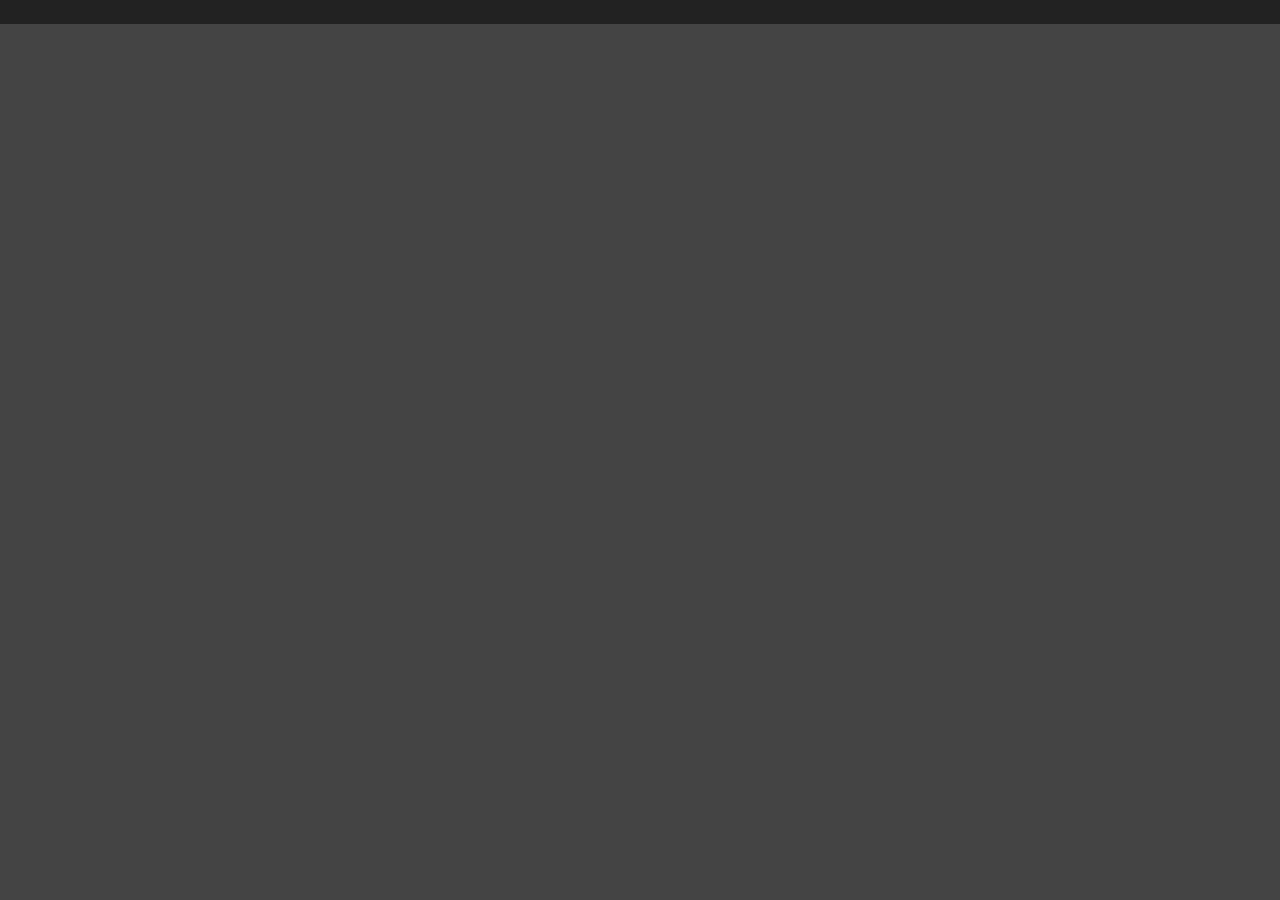
==== mj/index.html @ e755374a "Subiendo archivos" ====
<!DOCTYPE html>

<html>
	<head>
		<title>Nueva pestaña</title>
		<meta charset="UTF-8" />
		<link rel="stylesheet" href="grid.css" />
		<script type="text/javascript" src="js/iscroll.js"></script>
		<script type="text/javascript" src="js/hammer.min.js"></script>
		<script type="text/javascript" src="js/grid.js"></script>
		<style type="text/css" id="custom_style"></style>
	</head>
	<body>
		<div class="topbar">
			<div class="clock"></div>
			<div class="date"></div>
			<div class="message"></div>
		</div>
		<div id="wrapper">
			<div id="scrollable">
			</div>
			
		</div>
		<!-- Configuration dialogs -->
		<div class="config-back"></div>
		<div id="dialog-wallpaper" class="dialog">
			<h3>Cambiar fondo</h3>
			<form id="wallpaper_settings"></form>
			<form id="grid_settings">
				<p><strong>Tamaño de la rejilla</strong></p>
				<label for="grid-cols">Columnas:</label> <input type="number" min=10 max=100 id="grid-cols" /><br />
				<label for="grid-rows">Filas:</label> <input type="number" min=5 max=100 id="grid-rows" />
			</form>
			<a class="button close_dialog">Guardar</a>
		</div>
		<div id="dialog-item" class="dialog">
			<h3>Modificar ítem</h3>
			<form id="item_settings" onsubmit="return config.closeDialogs();">
				<input id="item-type-link" type="radio" class="wp-select" name="item-type" value="link" />
				<label for="item-type-link">Enlace</label>
				<input id="item-type-title" type="radio" class="wp-select" name="item-type" value="title" />
				<label for="item-type-title">Título</label>
				<input id="item-type-empty" type="radio" class="wp-select" name="item-type" value="empty" />
				<label for="item-type-empty">Vacío</label>

				<div class="item-settings-link">
					<input type="text" id="item-link-name" placeholder="Nombre" />
					<input type="url" id="item-link-url" required placeholder="www.example.org" />
					<p><strong>Avanzado</strong></p>
					<input type="url" id="item-link-favicon" placeholder="example.org/favicon.ico" />
				</div>
				<div class="item-settings-title">
					<input type="text" id="item-title" placeholder="Título" />
				</div>
				<input type="submit" style="display:none">
			</form>
			<a class="button close_dialog">Guardar</a>
			<label for="item-type-empty"><a class="button">Borrar ítem</a></label>
		</div>
	</body>
</html>
---- mj/grid.css ----
/* General */
* {
	font-family: Segoe UI, Helvetica, Tahoma, Arial, sans-serif;
}
body {
	background: #444;
	margin: 0;
	padding: 0;
	background-size: cover;
	-ms-background-size: cover;
	-moz-background-size: cover;
	-webkit-background-size: cover;
}

#wrapper {
	position: absolute;
	top: 0;
	left: 0;
	right: 0;
	bottom: 0;
	overflow: hidden;
}

/* Date and time */
.topbar {
	position: fixed;
	top: 0;
	left: 0;
	right: 0;
	z-index: 1;
	height: 1.5rem;
	overflow: hidden;
	background: rgba(0,0,0,0.5);
	color: #ccc;
}
.topbar .date, .topbar .clock {
	float: left;
}
.topbar .clock {
	font-size: 24px;
	font-weight: bold;
	line-height: 1em;
	margin-right: 20px;
}
.topbar .message {
    float: right;
    color: #4060AF;
    background: #F0F0F0;
    padding: 0 2rem;
}

/* Grid */
#scrollable {
	min-width: 100%;
	min-height: 100%;
}



/*** Styled scrollbars ***/

.iScrollHorizontalScrollbar {
	position: absolute;
	z-index: 9999;
	height: 2px;
	left: 2px;
	right: 2px;
	bottom: 2px;
	overflow: hidden;
}

.iScrollHorizontalScrollbar.iScrollBothScrollbars {
	right: 2px;
}

.iScrollVerticalScrollbar {
	position: absolute;
	z-index: 9999;
	width: 2px;
	bottom: 2px;
	top: 2px;
	right: 2px;
	overflow: hidden;
}

.iScrollVerticalScrollbar.iScrollBothScrollbars {
	bottom: 2px;
}

.iScrollIndicator {
	position: absolute;
	border: 2px solid #666;
}

.item {
	width: 5rem;
	height: 5rem;
	padding: 0.7rem;
	position: absolute;
	text-decoration: none;
	background: rgba(0,0,0,0.1);
	transition: background .1s ease;
}
	.item:active { /* Holding down item */
		background: rgba(255,255,255,0.1) !important;
	}
	.used.item {
		background-position: 0.7rem 4.3rem;
		background-size: 1.4rem 1.4rem;
		background-repeat: no-repeat;
		overflow: hidden;
		text-overflow: ellipsis;
		background-color: rgba(255,255,255,0.5);
		color: #000;
	}
		.used:not(.group).item:hover {
			background-color: rgba(255,255,255,0.35);
		}
	.used.group.item {
		background: transparent;
		font-size: 1.2rem;
		font-family: Segoe UI Light, sans-serif;
		overflow: visible;
		color: white;
	}

	/*** Group borders ***/ 
	.leftborder {
		box-shadow: inset 10px 0 0 -5px #d0d0d0;
	}
		.leftborder.rightborder {
			box-shadow: inset 10px 0 0 -5px #d0d0d0, inset -10px 0 0 -5px #d0d0d0;
		}
			.leftborder.rightborder.topborder {
				box-shadow: inset 10px 0 0 -5px #d0d0d0, inset -10px 0 0 -5px #d0d0d0, inset 0 10px 0 -5px #d0d0d0;
			}
				.leftborder.rightborder.topborder.bottomborder {
					box-shadow: inset 10px 0 0 -5px #d0d0d0, inset -10px 0 0 -5px #d0d0d0, inset 0 10px 0 -5px #d0d0d0, inset 0 -10px 0 -5px #d0d0d0;
				}
			.leftborder.rightborder.bottomborder {
				box-shadow: inset 10px 0 0 -5px #d0d0d0, inset -10px 0 0 -5px #d0d0d0, inset 0 -10px 0 -5px #d0d0d0;
			}
		.leftborder.topborder {
			box-shadow: inset 10px 0 0 -5px #d0d0d0, inset 0 10px 0 -5px #d0d0d0;
		}
			.leftborder.topborder.bottomborder {
				box-shadow: inset 10px 0 0 -5px #d0d0d0, inset 0 10px 0 -5px #d0d0d0, inset 0 -10px 0 -5px #d0d0d0;
			}
		.leftborder.bottomborder {
			box-shadow: inset 10px 0 0 -5px #d0d0d0, inset 0 -10px 0 -5px #d0d0d0;
		}
	.rightborder {
		box-shadow: inset -10px 0 0 -5px #d0d0d0;
	}
		.rightborder.topborder {
			box-shadow: inset -10px 0 0 -5px #d0d0d0, inset 0 10px 0 -5px #d0d0d0;
		}
			.rightborder.topborder.bottomborder {
				box-shadow: inset 0 -10px 0 -5px #d0d0d0, inset -10px 0 0 -5px #d0d0d0, inset 0 10px 0 -5px #d0d0d0;
			}
		.rightborder.bottomborder {
			box-shadow: inset -10px 0 0 -5px #d0d0d0, inset 0 -10px 0 -5px #d0d0d0;
		}
	.topborder {
		box-shadow: inset 0 10px 0 -5px #d0d0d0;
	}
		.topborder.bottomborder {
			box-shadow: inset 0 10px 0 -5px #d0d0d0, inset 0 -10px 0 -5px #d0d0d0;
		}
	.bottomborder {
		box-shadow: inset 0 -10px 0 -5px #d0d0d0;
	}

/* Config dialogs */
.config-back {
	position: absolute;
	left: 0; top: 0; bottom: 0; right: 0;
	background: rgba(0,0,0,0.6);
	display: none;
	z-index: 2;
}
.dialog {
	display: none;
	z-index: 3;
	height: 25rem;
	position: absolute;
	left: 0; right: 0;
	margin-top: -13rem;
	top: 50%;
	padding: 1.4rem 10rem;
	border: solid #666;
	border-width: 1px 0;
	font-size: 110%;
	color: white;
	background: rgba(0,0,0,0.82);
}
.dialog h3 {
	font-size: 2rem;
	font-weight: 300;
	margin: 0;
	padding: 0 0 1rem;
}

.dialog a.button {
	float: right;
	margin-top: 20px;
	display: inline-block;
	padding: 4px 10px;
	text-decoration: none;
	margin-left: 3px;
	background: #111;
	border: 2px solid white;
	color: white;
	cursor: pointer;
}
	a.button:hover {					
		background: #555;
	}
	a.button:active {					
		background: #fff;
		color: #000;
	}

/*** Item dialog ***/
.item-settings-link, .item-settings-title {
	display: none;
}
#item-type-link:checked + * + * + * + * + * + .item-settings-link {
	display: block;
}
#item-type-title:checked + * + * + * + * + .item-settings-title {
	display: block;
}
#item-type-link + label {
	background: #666 url("link.png") no-repeat center center / 40px 40px;
}
#item-type-title + label {
	background: #666 url("title.png") no-repeat center center / 40px 40px;
}

/*** Wallpaper dialog ***/
input.wp-select {
	display: none;
}
input.wp-select + label {
	width: 88px;
	display: inline-block;
	margin: 0 6px 6px 0;
	padding: 66px 4px 6px 4px;
	
	background: #666 no-repeat top left;
	line-height: 100%;
	font-size: 14px;
}
input.wp-select:checked + label {
	border: 2px solid #07a;
	margin: -2px 4px 4px -2px;
}
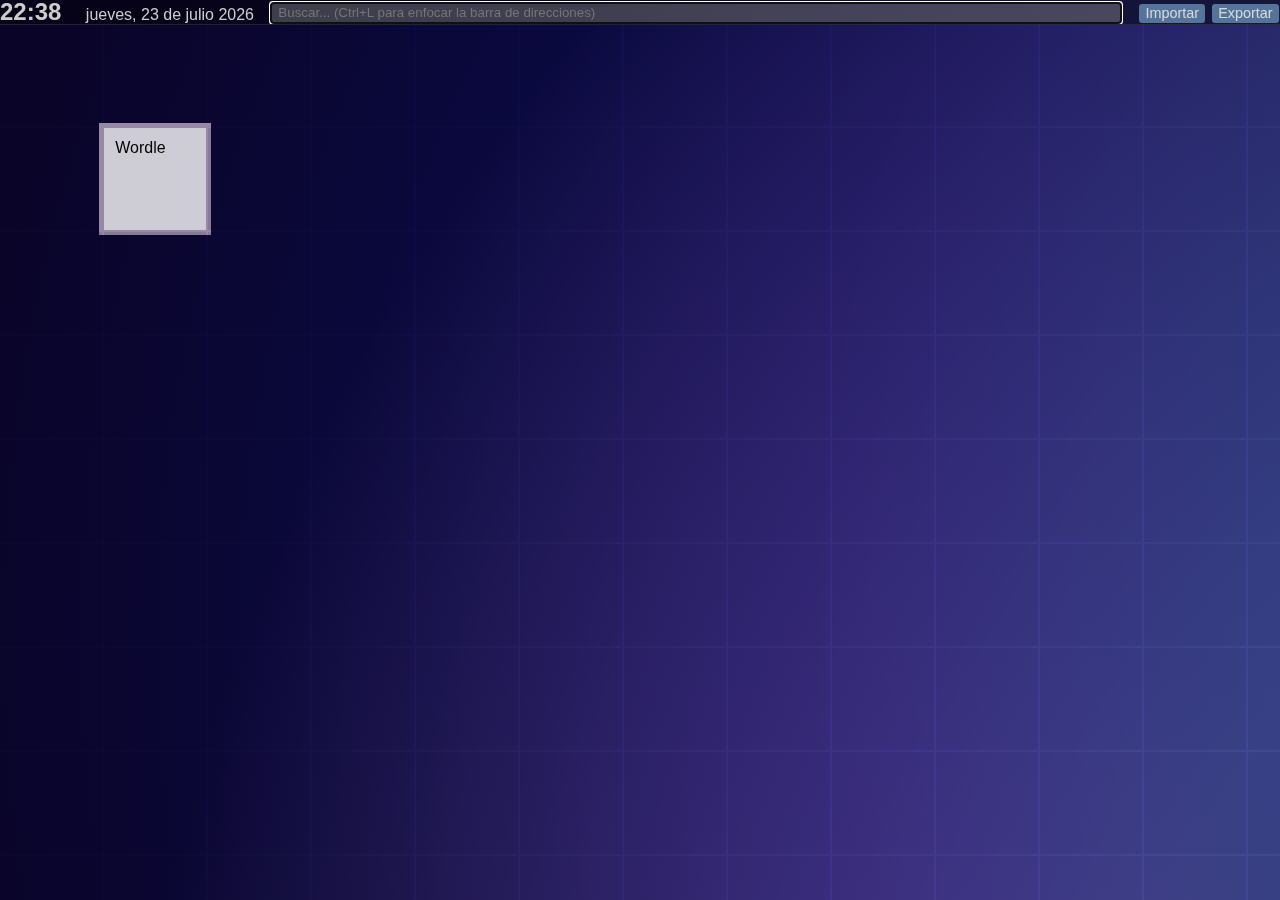
==== commit a6e5ac48: "Versión nueva en /mj" ====
--- a/mj/index.html
+++ b/mj/index.html
@@ -2,60 +2,62 @@
 
 <html>
 	<head>
+		<meta http-equiv="Content-Type" content="text/html; charset=utf-8" />
+		<meta charset="UTF-8" />
 		<title>Nueva pestaña</title>
-		<meta charset="UTF-8" />
 		<link rel="stylesheet" href="grid.css" />
-		<script type="text/javascript" src="js/iscroll.js"></script>
-		<script type="text/javascript" src="js/hammer.min.js"></script>
+		<script type="text/javascript" src="js/iscroll5.js"></script>
+		<!-- <script type="text/javascript" src="js/hammer.min.js"></script> -->
 		<script type="text/javascript" src="js/grid.js"></script>
 		<style type="text/css" id="custom_style"></style>
+		<meta name="viewport" content="width=device-width, initial-scale=1">
 	</head>
 	<body>
 		<div class="topbar">
-			<div class="clock"></div>
-			<div class="date"></div>
-			<div class="message"></div>
+			<div class="time-and-date">
+				<div class="clock"></div>
+				<div class="date"></div>
+			</div>
+			<div class="search">
+				<form action="https://duckduckgo.com/">
+					<input type="search" autofocus placeholder="Buscar... (Ctrl+L para enfocar la barra de direcciones)" name="q">
+					<input type="submit" hidden>
+				</form>
+			</div>
+			<div class="settings">
+				<input type="file" id="import-file" accept="application/json, text/json" hidden>
+				<label for="import-file"><a class="button">Importar</a></label>
+				<a id="export" class="button">Exportar</a>
+			</div>
 		</div>
 		<div id="wrapper">
 			<div id="scrollable">
 			</div>
-			
 		</div>
 		<!-- Configuration dialogs -->
 		<div class="config-back"></div>
-		<div id="dialog-wallpaper" class="dialog">
-			<h3>Cambiar fondo</h3>
-			<form id="wallpaper_settings"></form>
-			<form id="grid_settings">
-				<p><strong>Tamaño de la rejilla</strong></p>
-				<label for="grid-cols">Columnas:</label> <input type="number" min=10 max=100 id="grid-cols" /><br />
-				<label for="grid-rows">Filas:</label> <input type="number" min=5 max=100 id="grid-rows" />
-			</form>
-			<a class="button close_dialog">Guardar</a>
-		</div>
 		<div id="dialog-item" class="dialog">
-			<h3>Modificar ítem</h3>
+			<!-- <strong>Modificar ítem</strong> -->
 			<form id="item_settings" onsubmit="return config.closeDialogs();">
 				<input id="item-type-link" type="radio" class="wp-select" name="item-type" value="link" />
-				<label for="item-type-link">Enlace</label>
+				<label for="item-type-link" class="item-header">Enlace</label>
+				<div class="item-settings item-settings-link">
+					<label for="item-link-name">Nombre</label><input type="text" id="item-link-name" placeholder="Mi página web" /><br>
+					<label for="item-link-url">Dirección</label><input type="url" id="item-link-url" placeholder="www.example.org" /><br>
+					<!-- <label for="item-link-favicon">Icono (opcional)</label><input type="url" id="item-link-favicon" placeholder="example.org/favicon.ico" /><br> -->
+				</div>
+
 				<input id="item-type-title" type="radio" class="wp-select" name="item-type" value="title" />
-				<label for="item-type-title">Título</label>
-				<input id="item-type-empty" type="radio" class="wp-select" name="item-type" value="empty" />
-				<label for="item-type-empty">Vacío</label>
-
-				<div class="item-settings-link">
-					<input type="text" id="item-link-name" placeholder="Nombre" />
-					<input type="url" id="item-link-url" required placeholder="www.example.org" />
-					<p><strong>Avanzado</strong></p>
-					<input type="url" id="item-link-favicon" placeholder="example.org/favicon.ico" />
-				</div>
-				<div class="item-settings-title">
+				<label for="item-type-title" class="item-header">Título</label>
+				<div class="item-settings item-settings-title">
 					<input type="text" id="item-title" placeholder="Título" />
 				</div>
+
 				<input type="submit" style="display:none">
+				<a class="button primary-button close-dialog">Guardar</a>
+				<input id="item-type-empty" type="radio" class="wp-select" name="item-type" value="empty" />
+				<label for="item-type-empty"><a class="button delete-button">Borrar ítem</a></label>
 			</form>
-			<a class="button close_dialog">Guardar</a>
-			<label for="item-type-empty"><a class="button">Borrar ítem</a></label>
 		</div>
 	</body>
 </html>--- a/mj/grid.css
+++ b/mj/grid.css
@@ -1,15 +1,35 @@
+:root {
+	--item-shadow-color: rgb(151, 136, 165);
+	--shadow-left: -5px 0 var(--item-shadow-color);
+	--shadow-right: 5px 0 var(--item-shadow-color);
+	--shadow-top: 0 -5px  var(--item-shadow-color);
+	--shadow-topright: 5px -5px var(--item-shadow-color);
+	--shadow-topleft: -5px -5px var(--item-shadow-color);
+	--shadow-bottom: 0 5px  var(--item-shadow-color);
+	--shadow-bottomright: 5px 5px  var(--item-shadow-color);
+	--shadow-bottomleft: -5px 5px  var(--item-shadow-color);
+	--bgcolor: hsl(250deg 80% 10%);
+	--primary: #88c0d0;
+	--red: #bf616a;
+	--blue: #5e81ac;
+	--button-color: #f0f0f0;
+}
+
 /* General */
-* {
-	font-family: Segoe UI, Helvetica, Tahoma, Arial, sans-serif;
+:not(input) {
+	font-family: sans-serif;
+	margin: 0;
+	padding: 0;
+	border: 0;
+	outline: 0;
+	font-size: 100%;
+	vertical-align: baseline;
+	background: transparent;
 }
 body {
 	background: #444;
-	margin: 0;
-	padding: 0;
-	background-size: cover;
-	-ms-background-size: cover;
-	-moz-background-size: cover;
-	-webkit-background-size: cover;
+	min-height: 100vh;
+	min-width: 100vw;
 }
 
 #wrapper {
@@ -23,18 +43,36 @@
 
 /* Date and time */
 .topbar {
-	position: fixed;
+	position: absolute;
 	top: 0;
 	left: 0;
 	right: 0;
+	height: 1.5rem;
 	z-index: 1;
-	height: 1.5rem;
 	overflow: hidden;
 	background: rgba(0,0,0,0.5);
+	border-bottom: 1px solid rgba(80, 80, 80, 0.4);
 	color: #ccc;
+	display: flex;
+	flex-basis: 30%;
+	justify-content: space-between;
+	align-items: flex-end;
+	gap: 1rem;
+}
+.topbar .search {
+	flex-grow: 1;
+	margin
+}
+.topbar .search input[type="search"] {
+	min-width: 12rem;
+	width: 100%;
+	background-color: rgba(150, 150, 150, 0.4);
+	color: white;
+	border-radius: 3px;
+	padding: .1rem .4rem;
 }
 .topbar .date, .topbar .clock {
-	float: left;
+	display: inline-block;
 }
 .topbar .clock {
 	font-size: 24px;
@@ -43,16 +81,74 @@
 	margin-right: 20px;
 }
 .topbar .message {
-    float: right;
-    color: #4060AF;
-    background: #F0F0F0;
-    padding: 0 2rem;
+	color: var(--primary);
+	font-weight: bold;
+}
+.topbar a.button {
+	display: inline-block;
+	margin: 1px;
+	border-radius: 3px;
+	padding: .1rem .4rem;
+	background-color: var(--blue);
+	color: var(--button-color);
+	text-decoration: none;
+	font-size: .9rem;
+}
+
+a.button {
+	filter: brightness(0.9);
+	transition: filter .1s ease;
+}
+a.button:hover {
+	filter: brightness(1);
 }
 
 /* Grid */
 #scrollable {
-	min-width: 100%;
-	min-height: 100%;
+	background: #444;
+	background-image: 
+	radial-gradient(
+	circle at 60% 50%,
+	hsl(130deg 90% 50% / .15) 10%,
+	transparent 66%
+	),
+	radial-gradient(
+	circle at 40% 50%,
+	hsl(230deg 90% 50% / .4) 10%,
+	transparent 66%
+	),
+	radial-gradient(
+	circle at center bottom,
+	transparent 40%,
+	var(--bgcolor) 80%
+	),
+	radial-gradient(
+	circle at 10% 10%,
+	hsl(330deg 80% 60% / .3) 1%,
+	hsl(330deg 80% 50% / .1) 30%,
+	transparent 40%
+	),
+	radial-gradient(
+	circle at 90% 10%,
+	transparent 50%,
+	hsl(220deg 70% 60% / .3) 80%
+	),
+	radial-gradient(
+	circle at 10% 10%,
+	transparent 50%,
+	hsl(50deg 90% 60% / .3) 80%
+	),
+	radial-gradient(
+	circle at 50% 50%,
+	hsl(290deg 90% 50% / .05) 40%,
+	hsl(290deg 90% 50% / .20) 55%,
+	hsl(290deg 90% 50% / .20) 60%,
+	hsl(290deg 90% 50% / .22) 66%,
+	transparent 100%
+	);
+	min-width: 100vw;
+	min-height: 100vh;
+	box-shadow: 0 0 100px -10px #202020;
 }
 
 
@@ -89,7 +185,9 @@
 
 .iScrollIndicator {
 	position: absolute;
-	border: 2px solid #666;
+	background-color: rgba(150, 150, 150, 0.4) !important;
+	border: 1px solid #505050 !important;
+	border-radius: 5px !important;
 }
 
 .item {
@@ -101,98 +199,113 @@
 	background: rgba(0,0,0,0.1);
 	transition: background .1s ease;
 }
-	.item:active { /* Holding down item */
-		background: rgba(255,255,255,0.1) !important;
-	}
-	.used.item {
-		background-position: 0.7rem 4.3rem;
-		background-size: 1.4rem 1.4rem;
-		background-repeat: no-repeat;
-		overflow: hidden;
-		text-overflow: ellipsis;
-		background-color: rgba(255,255,255,0.5);
-		color: #000;
-	}
-		.used:not(.group).item:hover {
-			background-color: rgba(255,255,255,0.35);
-		}
-	.used.group.item {
-		background: transparent;
-		font-size: 1.2rem;
-		font-family: Segoe UI Light, sans-serif;
-		overflow: visible;
-		color: white;
-	}
-
-	/*** Group borders ***/ 
-	.leftborder {
-		box-shadow: inset 10px 0 0 -5px #d0d0d0;
-	}
-		.leftborder.rightborder {
-			box-shadow: inset 10px 0 0 -5px #d0d0d0, inset -10px 0 0 -5px #d0d0d0;
-		}
-			.leftborder.rightborder.topborder {
-				box-shadow: inset 10px 0 0 -5px #d0d0d0, inset -10px 0 0 -5px #d0d0d0, inset 0 10px 0 -5px #d0d0d0;
-			}
-				.leftborder.rightborder.topborder.bottomborder {
-					box-shadow: inset 10px 0 0 -5px #d0d0d0, inset -10px 0 0 -5px #d0d0d0, inset 0 10px 0 -5px #d0d0d0, inset 0 -10px 0 -5px #d0d0d0;
-				}
-			.leftborder.rightborder.bottomborder {
-				box-shadow: inset 10px 0 0 -5px #d0d0d0, inset -10px 0 0 -5px #d0d0d0, inset 0 -10px 0 -5px #d0d0d0;
-			}
-		.leftborder.topborder {
-			box-shadow: inset 10px 0 0 -5px #d0d0d0, inset 0 10px 0 -5px #d0d0d0;
-		}
-			.leftborder.topborder.bottomborder {
-				box-shadow: inset 10px 0 0 -5px #d0d0d0, inset 0 10px 0 -5px #d0d0d0, inset 0 -10px 0 -5px #d0d0d0;
-			}
-		.leftborder.bottomborder {
-			box-shadow: inset 10px 0 0 -5px #d0d0d0, inset 0 -10px 0 -5px #d0d0d0;
-		}
-	.rightborder {
-		box-shadow: inset -10px 0 0 -5px #d0d0d0;
-	}
-		.rightborder.topborder {
-			box-shadow: inset -10px 0 0 -5px #d0d0d0, inset 0 10px 0 -5px #d0d0d0;
-		}
-			.rightborder.topborder.bottomborder {
-				box-shadow: inset 0 -10px 0 -5px #d0d0d0, inset -10px 0 0 -5px #d0d0d0, inset 0 10px 0 -5px #d0d0d0;
-			}
-		.rightborder.bottomborder {
-			box-shadow: inset -10px 0 0 -5px #d0d0d0, inset 0 -10px 0 -5px #d0d0d0;
-		}
-	.topborder {
-		box-shadow: inset 0 10px 0 -5px #d0d0d0;
-	}
-		.topborder.bottomborder {
-			box-shadow: inset 0 10px 0 -5px #d0d0d0, inset 0 -10px 0 -5px #d0d0d0;
-		}
-	.bottomborder {
-		box-shadow: inset 0 -10px 0 -5px #d0d0d0;
-	}
+.item:active { /* Holding down item */
+	background: rgba(255,255,255,0.1) !important;
+}
+.used.item {
+	background-position: 0.7rem 4.3rem;
+	background-size: 1.4rem 1.4rem;
+	background-repeat: no-repeat;
+	overflow: hidden;
+	text-overflow: ellipsis;
+	background-color: rgba(255,255,255,0.8);
+	color: #000;
+}
+.used:not(.group).item:hover {
+	background-color: rgba(255,255,255,0.6);
+}
+.used.group.item {
+	background: transparent;
+	font-size: 1.2rem;
+	font-weight: 300;
+	overflow: visible;
+	color: white;
+}
+
+/*** Group borders ***/ 
+.leftborder {
+	box-shadow: var(--shadow-left);
+}
+.leftborder.rightborder {
+	box-shadow: var(--shadow-left), var(--shadow-right);
+}
+.leftborder.rightborder.topborder {
+	box-shadow: var(--shadow-left), var(--shadow-right), var(--shadow-top), var(--shadow-topleft), var(--shadow-topright);
+}
+.leftborder.rightborder.topborder.bottomborder {
+	box-shadow: var(--shadow-left), var(--shadow-right), var(--shadow-top), var(--shadow-topleft), var(--shadow-topright), var(--shadow-bottom), var(--shadow-bottomleft), var(--shadow-bottomright);
+}
+.leftborder.rightborder.bottomborder {
+	box-shadow:  var(--shadow-left), var(--shadow-right), var(--shadow-bottom), var(--shadow-bottomleft), var(--shadow-bottomright);
+}
+.leftborder.topborder {
+	box-shadow: var(--shadow-left), var(--shadow-top), var(--shadow-topleft);
+}
+.leftborder.topborder.bottomborder {
+	box-shadow: var(--shadow-left), var(--shadow-bottom), var(--shadow-bottomleft), var(--shadow-top), var(--shadow-topleft);
+}
+.leftborder.bottomborder {
+	box-shadow: var(--shadow-left), var(--shadow-bottom), var(--shadow-bottomleft);
+}
+/* .rightborder {
+	box-shadow:  5px 0  var(--item-shadow-color);
+} */
+.rightborder {
+	box-shadow: var(--shadow-right);
+}
+.rightborder.topborder {
+	box-shadow: var(--shadow-right), var(--shadow-top), var(--shadow-topright);
+}
+.rightborder.topborder.bottomborder {
+	box-shadow: var(--shadow-right), var(--shadow-top), var(--shadow-topright), var(--shadow-bottom), var(--shadow-bottomright);
+}
+.rightborder.bottomborder {
+	box-shadow:  var(--shadow-right), var(--shadow-bottom), var(--shadow-bottomright);
+}
+.topborder {
+	box-shadow: var(--shadow-top);
+}
+.topborder.bottomborder {
+	box-shadow: var(--shadow-top), var(--shadow-bottom);
+}
+.bottomborder {
+	box-shadow: var(--shadow-bottom);
+}
 
 /* Config dialogs */
 .config-back {
 	position: absolute;
 	left: 0; top: 0; bottom: 0; right: 0;
-	background: rgba(0,0,0,0.6);
-	display: none;
+	background: rgba(40,40,40,0.6);
+	z-index: -1;
+	opacity: 0;
+	transition: opacity .2s ease-in-out;
+}
+.config-back.visible {
 	z-index: 2;
+	opacity: 1;
 }
 .dialog {
-	display: none;
+	/* display: none; */
+	z-index: -1;
+	height: 15rem;
+	width: 20rem;
+	position: absolute;
+	left: 0; 
+	right: 0;
+	padding: 1.4rem 2rem;
+	border: 1px solid #404040;
+	box-shadow: 0 0 50px -10px rgba(0,0,0,0.5);
+	border-radius: 5px;
+	color: white;
+	background: rgba(40,40,40,0.92);
+	opacity: 0;
+	transition: opacity .2s ease-in-out;
+}
+.dialog.visible {
+	display: block;
 	z-index: 3;
-	height: 25rem;
-	position: absolute;
-	left: 0; right: 0;
-	margin-top: -13rem;
-	top: 50%;
-	padding: 1.4rem 10rem;
-	border: solid #666;
-	border-width: 1px 0;
-	font-size: 110%;
-	color: white;
-	background: rgba(0,0,0,0.82);
+	opacity: 1;
 }
 .dialog h3 {
 	font-size: 2rem;
@@ -208,51 +321,61 @@
 	padding: 4px 10px;
 	text-decoration: none;
 	margin-left: 3px;
-	background: #111;
-	border: 2px solid white;
-	color: white;
-	cursor: pointer;
-}
-	a.button:hover {					
-		background: #555;
-	}
-	a.button:active {					
-		background: #fff;
-		color: #000;
-	}
+	background: rgb(96, 110, 121);
+	border: 1px solid #80a0d0;
+	color: white;
+	cursor: default;
+}
+.dialog a.button.primary-button {
+	background: var(--primary);
+}
+.dialog a.button.delete-button {
+	background: var(--red);
+}
+
+#item-type-empty:checked + label a.button.delete-button,
+#item-type-empty:checked + label a.button.delete-button:hover,
+#item-type-empty:checked + label a.button.delete-button:active {
+	background-color: #909090;
+}
 
 /*** Item dialog ***/
-.item-settings-link, .item-settings-title {
-	display: none;
-}
-#item-type-link:checked + * + * + * + * + * + .item-settings-link {
-	display: block;
-}
-#item-type-title:checked + * + * + * + * + .item-settings-title {
-	display: block;
-}
-#item-type-link + label {
-	background: #666 url("link.png") no-repeat center center / 40px 40px;
-}
-#item-type-title + label {
-	background: #666 url("title.png") no-repeat center center / 40px 40px;
-}
-
-/*** Wallpaper dialog ***/
+.item-settings {
+	transition: height .2s ease;
+	height: 0;
+	overflow: hidden;
+}
+.dialog.visible input.wp-select:checked + label + .item-settings {
+	height: 6rem;
+}
 input.wp-select {
 	display: none;
 }
-input.wp-select + label {
-	width: 88px;
-	display: inline-block;
-	margin: 0 6px 6px 0;
-	padding: 66px 4px 6px 4px;
+input.wp-select + label.item-header {
+	/* width: 88px; */
+	display: block;
+	font-weight: bold;
+	margin: .2rem 0;
+	padding: .4rem 0;
 	
-	background: #666 no-repeat top left;
+	/* background: #666 no-repeat top left; */
 	line-height: 100%;
 	font-size: 14px;
-}
-input.wp-select:checked + label {
-	border: 2px solid #07a;
-	margin: -2px 4px 4px -2px;
+	color:rgb(184, 204, 212);
+	cursor: pointer;
+}
+input.wp-select:checked + label.item-header {
+	border-bottom: 3px solid rgb(210, 235, 247);
+	color: white;
+	cursor: default;
+	/* margin: -2px 4px 4px -2px; */
+}
+input.wp-select:not(:checked) + label.item-header:hover {
+	background-color: rgb(36, 73, 104);
+	/* margin: -2px 4px 4px -2px; */
+}
+.item-settings label {
+	display: inline-block;
+	min-width: 8rem;
+	font-size: .9rem;
 }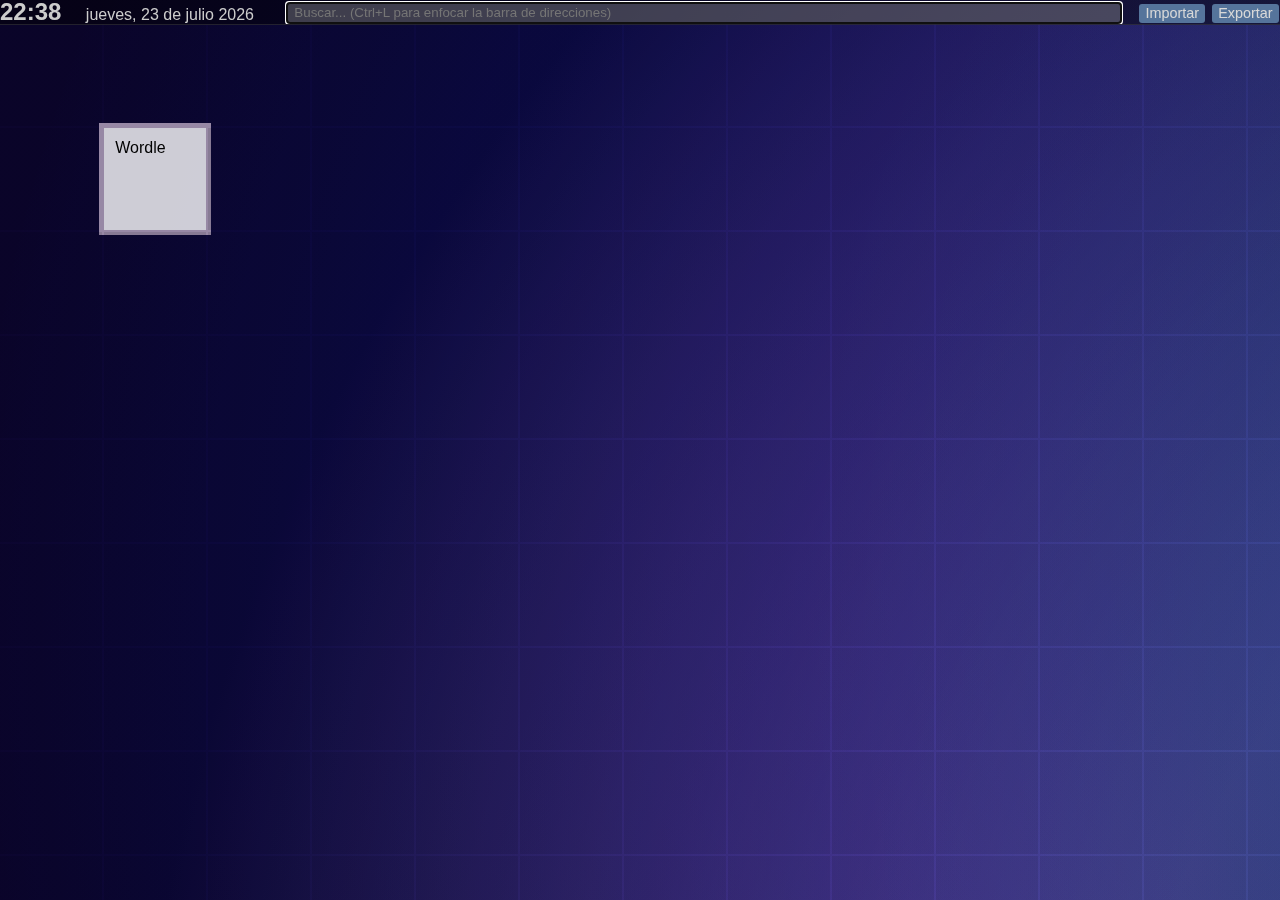
==== commit a0858e4f: "stuff" ====
--- a/mj/index.html
+++ b/mj/index.html
@@ -18,6 +18,7 @@
 				<div class="clock"></div>
 				<div class="date"></div>
 			</div>
+			<div id="message"></div>
 			<div class="search">
 				<form action="https://duckduckgo.com/">
 					<input type="search" autofocus placeholder="Buscar... (Ctrl+L para enfocar la barra de direcciones)" name="q">
